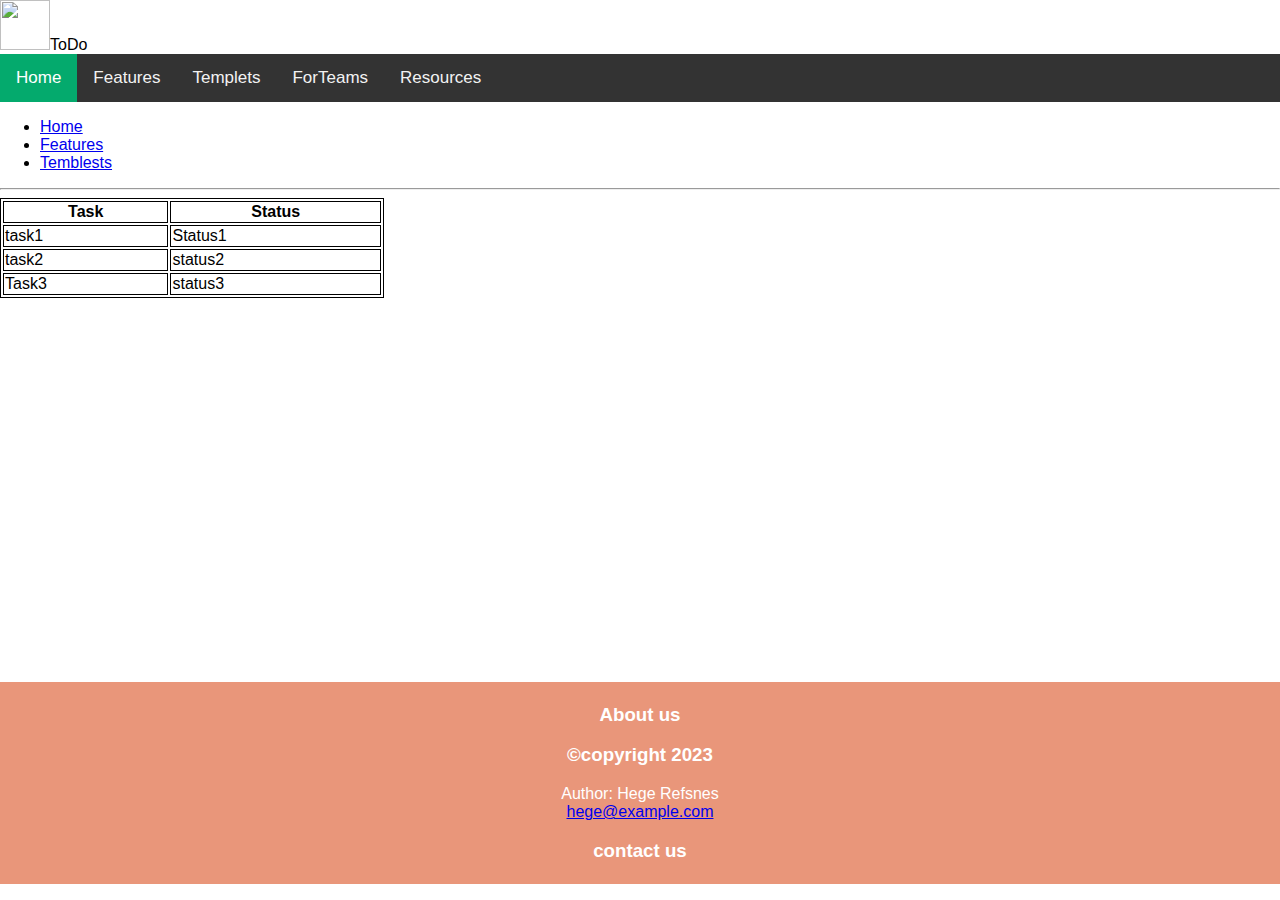
==== index.html @ 3dddc7a2 "done" ====
<!DOCTYPE html>
<html lang="en">
<head>
    <link rel="stylesheet" href="style/about.css">
    <meta charset="UTF-8">
    <meta http-equiv="X-UA-Compatible" content="IE=edge">
    <meta name="viewport" content="width=device-width, initial-scale=1.0">
    <title>ToDo</title>
</head>
<body>
    <header>
        <img src="https://media.istockphoto.com/vectors/check-mark-valid-seal-icon-white-squared-tick-in-green-circle-flat-ok-vector-id1202094998?k=20&m=1202094998&s=170667a&w=0&h=JAYod4ADlwKXH6edXfbIGG_lEMzt8qom6DFZLV5qs5g=" width="50" height="50">ToDo</img> 
        
          <nav>
            <div class="topnav">
              <a class="active" href="index.html">Home</a>
              <a href="about.html">Features</a>
              <a href="about.html">Templets</a>
              <a href="about.html">ForTeams</a>
              <a href="about.html">Resources</a>
            </div>
          </nav>
          <nav>
            <ul>
              <li><a href="index.html">Home</a></li>
              <li><a href="about.html">Features</a></li>
              <li><a href="about.html">Temblests</a></li>
          
            </ul>
          </nav>
    </header>
    <hr/>
    <main>
        <table style="width:30%" >
            <tr>
              <th>Task</th>
              <th>Status</th>
              
            </tr>
            <tr>
              <td>task1</td>
              <td>Status1</td>
              
            </tr>
            <tr>
              <td>task2</td>
              <td>status2</td>
              
            </tr>
            <tr>
              <td>Task3</td>
              <td>status3</td>
            </tr>
          </table>
     </main>
    </main>
    <footer>
        <h3 id="about" >About us</h3>
        <h3>  &copy;copyright 2023 </h3>
        <p>Author: Hege Refsnes<br>
            <a href="mailto:hege@example.com">hege@example.com</a></p>
            <h3 id="contact">contact us</h3>
            
    </footer>
    
</body>
</html>
---- style/about.css ----
body {
    margin: 0;
    font-family: Arial, Helvetica, sans-serif;
  }
  
  .topnav {
    overflow: hidden;
    background-color: #333;
  }
  
  .topnav a {
    float: left;
    color: #f2f2f2;
    text-align: center;
    padding: 14px 16px;
    text-decoration: none;
    font-size: 17px;
  }
  
  .topnav a:hover {
    background-color: #ddd;
    color: black;
  }
  
  .topnav a.active {
    background-color: #04AA6D;
    color: white;
  }
  table, th, td {
    border:1px solid black;
  }
  footer {
    margin-top: 30%;
    text-align: center;
    padding: 3px;
    background-color: DarkSalmon;
    color: white;
  }
  body {font-family: Arial, Helvetica, sans-serif;}
* {box-sizing: border-box;}

input[type=text], select, textarea {
  width: 50%;
  padding: 12px;
  border: 1px solid #ccc;
  border-radius: 4px;
  box-sizing: border-box;
  margin-top: 6px;
  margin-bottom: 16px;
  resize: vertical;
}

input[type=submit] {
  background-color: #04AA6D;
  color: white;
  padding: 12px 20px;
  border: none;
  border-radius: 4px;
  cursor: pointer;
}

input[type=submit]:hover {
  background-color: #45a049;
}

.container {
  border-radius: 5px;
  background-color: #f2f2f2;
  padding: 20px;
}
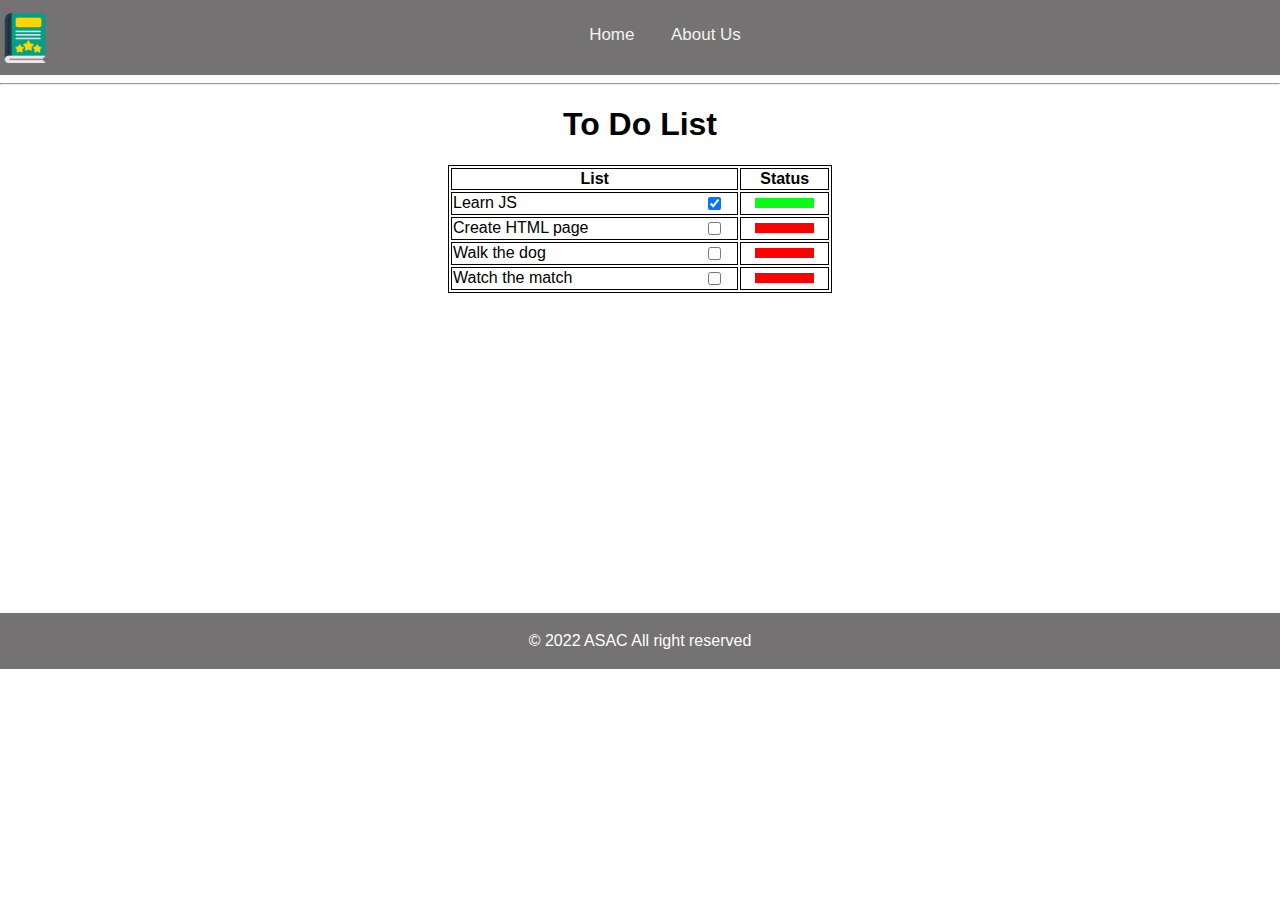
==== commit 785e2e9d: "styleing" ====
--- a/index.html
+++ b/index.html
@@ -1,67 +1,67 @@
 <!DOCTYPE html>
 <html lang="en">
 <head>
-    <link rel="stylesheet" href="style/about.css">
+    <link rel="stylesheet" href="style/about.css"> 
     <meta charset="UTF-8">
     <meta http-equiv="X-UA-Compatible" content="IE=edge">
     <meta name="viewport" content="width=device-width, initial-scale=1.0">
     <title>ToDo</title>
+    <link rel="icon" type="image/x-icon" href="assets/book.png">
+       
 </head>
 <body>
     <header>
-        <img src="https://media.istockphoto.com/vectors/check-mark-valid-seal-icon-white-squared-tick-in-green-circle-flat-ok-vector-id1202094998?k=20&m=1202094998&s=170667a&w=0&h=JAYod4ADlwKXH6edXfbIGG_lEMzt8qom6DFZLV5qs5g=" width="50" height="50">ToDo</img> 
+       
         
           <nav>
+       
             <div class="topnav">
-              <a class="active" href="index.html">Home</a>
-              <a href="about.html">Features</a>
-              <a href="about.html">Templets</a>
-              <a href="about.html">ForTeams</a>
-              <a href="about.html">Resources</a>
+              <img src="assets/book.png" ></img>
+              <div class="navigation">
+              <a href="index.html">Home</a>
+              <a href="about.html">About Us</a>
+            </div>
             </div>
           </nav>
-          <nav>
-            <ul>
-              <li><a href="index.html">Home</a></li>
-              <li><a href="about.html">Features</a></li>
-              <li><a href="about.html">Temblests</a></li>
           
-            </ul>
-          </nav>
     </header>
     <hr/>
     <main>
-        <table style="width:30%" >
+      <h1>To Do List</h1>
+        <table style="width:30%" class="center">
             <tr>
-              <th>Task</th>
+              <th>List</th>
               <th>Status</th>
+            </tr>
+
+            <tr>
+              <td>Learn JS <input type="checkbox" id="vehicle1" name="vehicle1" value="Bike" checked > </td>
+              <td><div class="squaregreen"></div></td>
               
             </tr>
             <tr>
-              <td>task1</td>
-              <td>Status1</td>
+              <td>Create HTML page<input type="checkbox" class="vehicle" name="vehicle1" value="Bike"  ></td>
+              <td><div class="squarered"></div></td>
               
             </tr>
             <tr>
-              <td>task2</td>
-              <td>status2</td>
-              
+              <td>Walk the dog<input type="checkbox" class="vehicle" name="vehicle1" value="Bike"  ></td>
+              <td><div class="squarered"></div></td>
             </tr>
             <tr>
-              <td>Task3</td>
-              <td>status3</td>
+              <td>Watch the match<input type="checkbox" class="vehicle" name="vehicle1" value="Bike"  ></td>
+              <td><div class="squarered"></div></td>
             </tr>
           </table>
      </main>
     </main>
     <footer>
-        <h3 id="about" >About us</h3>
-        <h3>  &copy;copyright 2023 </h3>
-        <p>Author: Hege Refsnes<br>
-            <a href="mailto:hege@example.com">hege@example.com</a></p>
-            <h3 id="contact">contact us</h3>
+        
+       
+        <p>&copy; 2022 ASAC All right reserved
+            
             
     </footer>
-    
+  <!-- <script type="text/javascript" src="app.js"></script> -->
 </body>
 </html>--- a/style/about.css
+++ b/style/about.css
@@ -4,19 +4,48 @@
   }
   
   .topnav {
+     position: relative; 
     overflow: hidden;
-    background-color: #333;
+  width: 100%;
+ 
+  text-align: center;
+    background-color: rgb(116, 114, 114);
+   vertical-align: middle; 
+   text-align: center;
+  justify-content: center;
+  align-items: center;
+   display: flex;
+    
+  }
+  .topnav img{
+  width:50px;
+ height:50px;
+ float: left;
   }
   
   .topnav a {
-    float: left;
+    margin-top: 10px;
     color: #f2f2f2;
     text-align: center;
     padding: 14px 16px;
     text-decoration: none;
+    position: relative;
+    
+    left:700;
     font-size: 17px;
+    
+    
   }
-  
+  .navigation{
+    /* left: 50%; */
+    /* margin-right: -50%; */
+    /* transform: translate(-50%,-50%); */
+    height: 50px; 
+    
+    display: inline-block;
+    margin: 0 auto;
+    margin-top: 25px;
+  }
   .topnav a:hover {
     background-color: #ddd;
     color: black;
@@ -30,10 +59,10 @@
     border:1px solid black;
   }
   footer {
-    margin-top: 30%;
+    margin-top: 25%;
     text-align: center;
     padding: 3px;
-    background-color: DarkSalmon;
+    background-color: rgb(116, 114, 114);
     color: white;
   }
   body {font-family: Arial, Helvetica, sans-serif;}
@@ -48,6 +77,7 @@
   margin-top: 6px;
   margin-bottom: 16px;
   resize: vertical;
+  margin-left: 10px;
 }
 
 input[type=submit] {
@@ -63,8 +93,85 @@
   background-color: #45a049;
 }
 
+.contactform{
+  margin: 0 auto; 
+  display: inline-block;
+  background-color: #f2f2f2;
+  border-radius: 5px;
+  padding: 20px;
+  width:60%;
+}
+
+#message{
+ vertical-align: middle;
+ flex-basis: 10rem;
+
+}
+
+.messagelable{
+ padding-right: 20px;
+ 
+}
+
+#messagediv{
+  gap: 5px;
+  width: 96%;
+  justify-content: center;
+ align-items: center;
+  vertical-align: middle;
+  display: flex;
+  
+  
+}
 .container {
-  border-radius: 5px;
-  background-color: #f2f2f2;
-  padding: 20px;
+  text-align: center;
+  
 }
+.center{
+  margin-left: auto;
+  margin-right: auto;
+}
+h1{
+ 
+  text-align: center;
+}
+h3{
+  
+  text-align: center;
+}
+.person{
+  border-radius: 50%;
+  float: left;
+  margin-right: 50px;
+}
+.info{
+  display: inline-block;
+  margin-left: auto;
+  margin-right: auto;
+  width: 100%;
+}
+.squaregreen{
+  padding: 1px;
+ height: 10px;
+ width: 70%;
+ margin: 0 auto;
+  background-color: #0cfa18;
+}
+.squarered{
+  padding: 1px;
+  height: 10px;
+  width: 70%;
+  margin: 0 auto;
+   background-color: red;
+}
+#vehicle1{
+  margin-right: 15px;
+  float: right;
+}
+.vehicle{
+  margin-right: 15px;
+  float: right;
+}
+.button{
+  background-color: rgb(116, 114, 114);
+}